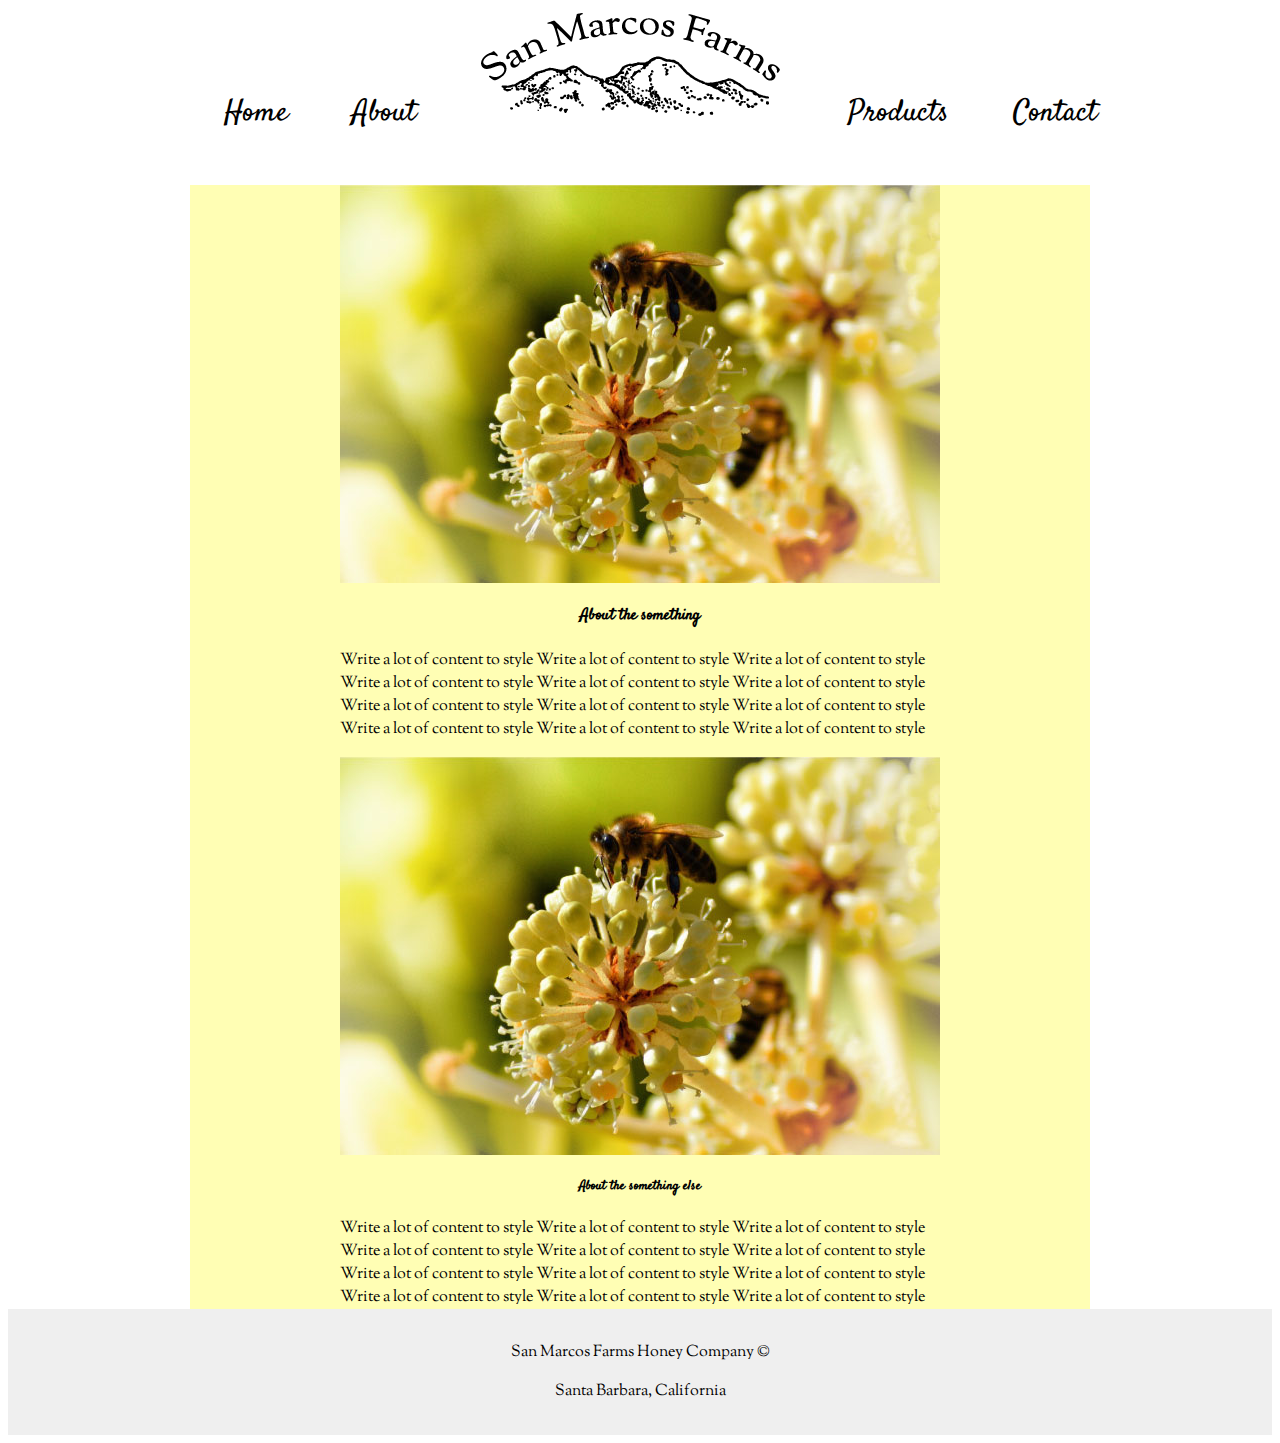
==== about.html @ f7de7f9f "add files" ====
<!doctype html>
<html>
<head>
<link href="css/styles.css" type="text/css" rel="stylesheet">
<link href="https://fonts.googleapis.com/css?family=Sorts+Mill+Goudy" rel="stylesheet">
<link href="https://fonts.googleapis.com/css?family=Satisfy" rel="stylesheet">
<link rel="shortcut icon" href="images/favicon.ico" type="image/x-icon">
<link rel="icon" href="images/favicon.ico" type="image/x-icon">
<meta charset="UTF-8">
<title>San Marcos Farms Honey Co.</title>
</head>

<body>
<nav>
	<ul>
   		<li><a href="index.html">Home</a></li>
        <li><a href="about.html">About</a></li>
        <li><img src="images/logo.gif" alt="logo"></li>
        <li><a href="products.html">Products</a></li>
        <li><a href="contact.html">Contact</a></li>
	</ul>

<!–– do I need home to signify home? ––>
</nav>

<div class="article"> 
<article>
	<figure>
    	<img src="images/bee.jpg" alt="bee"/>
     </figure>
     <h4>About the something</h4>
     <p> Write a lot of content to style Write a lot of content to style Write a lot of content to style Write a lot of content to style Write a lot of content to style Write a lot of content to style Write a lot of content to style Write a lot of content to style Write a lot of content to style Write a lot of content to style Write a lot of content to style Write a lot of content to style</p>
</article>

<article>
	<figure>
    	<img src="images/bee.jpg" alt="bee"/>
     </figure>
     <h5>About the something else</h5>
     <p> Write a lot of content to style Write a lot of content to style Write a lot of content to style Write a lot of content to style Write a lot of content to style Write a lot of content to style Write a lot of content to style Write a lot of content to style Write a lot of content to style Write a lot of content to style Write a lot of content to style Write a lot of content to style</p>
</article>
</div>

<footer> 
<p> San Marcos Farms Honey Company &copy </p> 
<p> Santa Barbara, California</p>
</footer>
</body>

</html>
---- css/styles.css ----
@charset "UTF-8";
/* CSS Document */

nav { background-color:white;
      width: 100%;
	  height: 127px;
	  text-align:center;
	}
ul{list-style-type:none;
margin:0;
	}	
	
li {
   	display:inline-block;
	line-height:127px;
	font-size:30px;
	padding: 0 30px;
	font-family: 'Satisfy', cursive;
	}	
a:link {
	text-decoration:none;
	color:black;
	}
	
a:visited{
	color:black
	}
a:hover{
	color:#FDED9A
	}
h1 {
	position:fixed;
	margin-top:50px;
	margin-right:500px;
	margin-left: 70px;
	}
	.yellow{
	margin-top:50px;
	width:100%;
	height:400px;
	background-color:#FDED9A;
	opacity:0.5;
	}
	
	.home{
		position:absolute;
		top:200px;
		left:45px;
		
		}
	.home h2 {
	font-family: 'Satisfy', cursive;
	}
	.home h3{
		
		width:300px;
		font-family: 'Sorts Mill Goudy', serif;
		
	
	}
	
.beekeeper img{
	position:absolute;
	top:220px;
	left:370px;
}	
#header {
	position:absolute;
	top:230px;
	left:40px;
	font-family:'Sorts Mill Goudy', serif;
	font-size:18px;
	}
	
footer {

  padding: 1rem;
  background-color: #efefef;
  text-align: center;
  font-family: 'Sorts Mill Goudy', serif;
	}
	


	/*Start About Page Styling*/
	
	figure img{
		display:block;
		margin:0 auto;
		
		}

		
		
	article h4{
		text-align:center;
		font-family: 'Satisfy', cursive;
		
		}
		article h5{
		text-align:center;
		font-family: 'Satisfy', cursive;
		
		}
		
	article p {
		display:block;
		margin: 0 auto;
		width:600px;
		font-family:'Sorts Mill Goudy', serif;
		}	
	
.article {
	background-color:#FFFEB4;
	width:900px;
	display: block;
	margin:0 auto;
	margin-top:50px;
	
	}
	
	/*Start Contact Page Styling*/
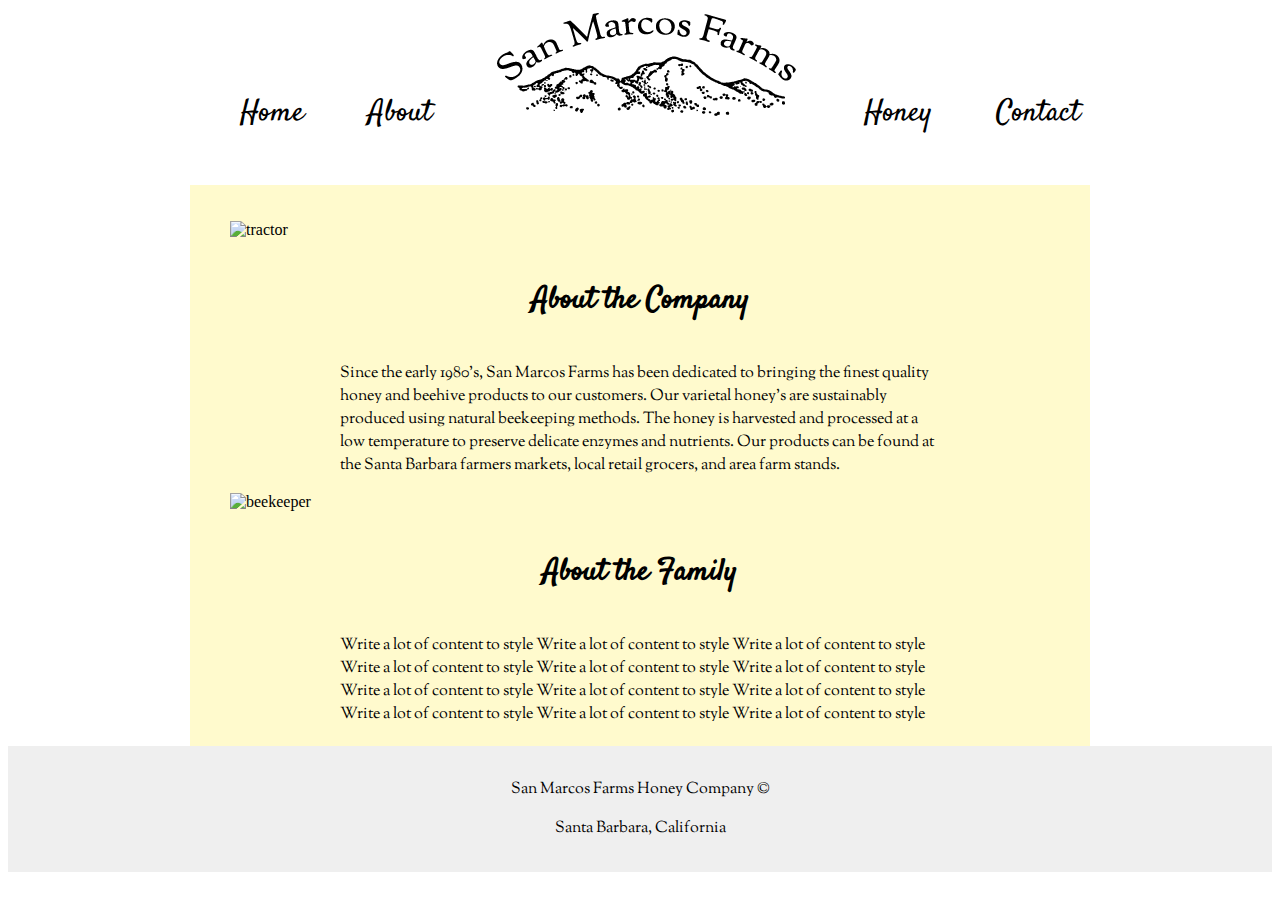
==== commit c64dab6a: "finished styling Honey page" ====
--- a/about.html
+++ b/about.html
@@ -16,27 +16,26 @@
    		<li><a href="index.html">Home</a></li>
         <li><a href="about.html">About</a></li>
         <li><img src="images/logo.gif" alt="logo"></li>
-        <li><a href="products.html">Products</a></li>
+        <li><a href="products.html">Honey</a></li>
         <li><a href="contact.html">Contact</a></li>
 	</ul>
-
-<!–– do I need home to signify home? ––>
 </nav>
 
+<!--articles both inside div, easier to style-->
 <div class="article"> 
 <article>
 	<figure>
-    	<img src="images/bee.jpg" alt="bee"/>
+    	<img src="images/tractor.jpg" alt="tractor" title="Photo by Don Cole">
      </figure>
-     <h4>About the something</h4>
-     <p> Write a lot of content to style Write a lot of content to style Write a lot of content to style Write a lot of content to style Write a lot of content to style Write a lot of content to style Write a lot of content to style Write a lot of content to style Write a lot of content to style Write a lot of content to style Write a lot of content to style Write a lot of content to style</p>
+     <h4>About the Company</h4>
+     <p> Since the early 1980's, San Marcos Farms has been dedicated to bringing the finest quality honey and beehive products to our customers. Our varietal honey's are sustainably produced using natural beekeeping methods. The honey is harvested and processed at a low temperature to preserve delicate enzymes and nutrients. Our products can be found at the Santa Barbara farmers markets, local retail grocers, and area farm stands.</p>
 </article>
 
 <article>
 	<figure>
-    	<img src="images/bee.jpg" alt="bee"/>
+    	<img src="images/eli.jpg" alt="beekeeper" title="Photo by Don Cole">
      </figure>
-     <h5>About the something else</h5>
+     <h4>About the Family</h4>
      <p> Write a lot of content to style Write a lot of content to style Write a lot of content to style Write a lot of content to style Write a lot of content to style Write a lot of content to style Write a lot of content to style Write a lot of content to style Write a lot of content to style Write a lot of content to style Write a lot of content to style Write a lot of content to style</p>
 </article>
 </div>
--- a/css/styles.css
+++ b/css/styles.css
@@ -1,31 +1,34 @@
 @charset "UTF-8";
 /* CSS Document */
+
+      /*start Home page styling*/
 
 nav { background-color:white;
       width: 100%;
 	  height: 127px;
 	  text-align:center;
 	}
-ul{list-style-type:none;
-margin:0;
+nav ul{
+	list-style-type:none;
+    margin:0;
 	}	
 	
-li {
+nav li {
    	display:inline-block;
 	line-height:127px;
 	font-size:30px;
 	padding: 0 30px;
 	font-family: 'Satisfy', cursive;
 	}	
-a:link {
+nav a:link {
 	text-decoration:none;
 	color:black;
 	}
 	
-a:visited{
+nav a:visited{
 	color:black
 	}
-a:hover{
+nav a:hover{
 	color:#FDED9A
 	}
 h1 {
@@ -34,35 +37,33 @@
 	margin-right:500px;
 	margin-left: 70px;
 	}
-	.yellow{
-	margin-top:50px;
+.yellow{
+	margin-top:50px;
+	margin-bottom:100px;
 	width:100%;
 	height:400px;
-	background-color:#FDED9A;
-	opacity:0.5;
-	}
-	
-	.home{
-		position:absolute;
-		top:200px;
-		left:45px;
-		
-		}
-	.home h2 {
-	font-family: 'Satisfy', cursive;
-	}
-	.home h3{
-		
-		width:300px;
-		font-family: 'Sorts Mill Goudy', serif;
-		
-	
+	background-color:lemonchiffon;
+	}
+	
+.home{
+	position:absolute;
+	top:200px;
+	left:45px;
+		
+		}
+.home h2 {
+	font-family: 'Satisfy', cursive;
+	
+	}
+.home h3{		
+	width:300px;
+	font-family: 'Sorts Mill Goudy', serif;
 	}
 	
 .beekeeper img{
 	position:absolute;
 	top:220px;
-	left:370px;
+	left:380px;
 }	
 #header {
 	position:absolute;
@@ -73,51 +74,153 @@
 	}
 	
 footer {
-
-  padding: 1rem;
-  background-color: #efefef;
-  text-align: center;
-  font-family: 'Sorts Mill Goudy', serif;
-	}
-	
-
-
-	/*Start About Page Styling*/
-	
-	figure img{
-		display:block;
-		margin:0 auto;
-		
-		}
-
-		
-		
-	article h4{
-		text-align:center;
-		font-family: 'Satisfy', cursive;
-		
-		}
-		article h5{
-		text-align:center;
-		font-family: 'Satisfy', cursive;
-		
-		}
-		
-	article p {
-		display:block;
-		margin: 0 auto;
-		width:600px;
-		font-family:'Sorts Mill Goudy', serif;
+     padding: 1rem;
+	 background-color: #efefef;
+	 text-align: center;
+     font-family: 'Sorts Mill Goudy', serif;
+		}
+	
+	/*start About page styling*/
+	
+figure img{
+	display:block;
+	margin:0 auto;
+		
+		}
+
+		
+article h4{
+	text-align:center;
+	font-family: 'Satisfy', cursive;
+		
+		}
+article h5{
+	text-align:center;
+	font-family: 'Satisfy', cursive;
+		
+		}
+		
+article p {
+	display:block;
+	margin: 0 auto;
+	width:600px;
+	font-family:'Sorts Mill Goudy', serif;
 		}	
 	
 .article {
-	background-color:#FFFEB4;
+	background-color:lemonchiffon;
 	width:900px;
 	display: block;
 	margin:0 auto;
 	margin-top:50px;
-	
-	}
-	
-	/*Start Contact Page Styling*/
-	+	padding-top:20px;
+	padding-bottom:20px;
+	
+	}
+	
+	/*start Contact Page Styling*/
+
+.contact{
+	float:left;
+	width:300px;
+	display:block;
+
+		}
+h4{
+	font-family:'Satisfy', cursive;
+	font-size:30px;
+
+		}
+.get{
+	margin-left: 200px;
+	width:200px;
+}
+	/*.contact p{
+		font-family:'Sorts Mill Goudy', serif;
+		}*/
+
+.contact ul{
+	padding:0;
+}
+
+.contact ul li{
+	font-family:'Sorts Mill Goudy', serif;
+	font-size:15px;
+	list-style-type:none;
+	margin-left:200px; 
+	width:300px;
+		}
+
+.button {
+    background-color: black;
+    border: none;
+    color: white;
+    padding: 10px 20px;
+    text-align: center;
+    text-decoration: none;
+    font-size: 10px;
+	border-radius: 4px;
+	clear:both;
+		}	
+.ttt{
+	margin:0px;
+	padding:0px;
+	font-family:'Sorts Mill Goudy', serif;
+	width:300px;
+	display: inline-block;
+	margin-left:300px;
+     }
+.wrapper {
+	width:100%;
+	background-color:lemonchiffon;
+	margin-top:50px;
+		
+		}
+/*Start Honey page styling*/
+
+.sage{
+	margin-top:50px;
+	margin-left: 50px;
+	margin-bottom:40px;
+	background-color: lemonchiffon;
+	padding-left:30px;
+	padding-top:10px;
+	padding-bottom:10px;
+	width:325px;
+	height:540px;
+	overflow: scroll;
+}
+
+h5 {
+	font-family: 'Satisfy', cursive;
+	font-size: 20px;
+	line-height:0;
+	}
+h6 {
+		
+	width:300px;
+	font-family: 'Sorts Mill Goudy', serif;
+	font-size: 13px;
+	line-height:2;
+}
+.honey img{
+	position:absolute;
+	top:185px;
+	left:440px;
+	margin-bottom: 300px;
+	width:430px;
+}
+.product img{
+	position:absolute;
+	top:508px;
+	left:440px;
+	width:350px;
+}
+
+.jar img{
+	position:absolute;
+	top:185px;
+	left:800px;
+	width:390px;
+}
+
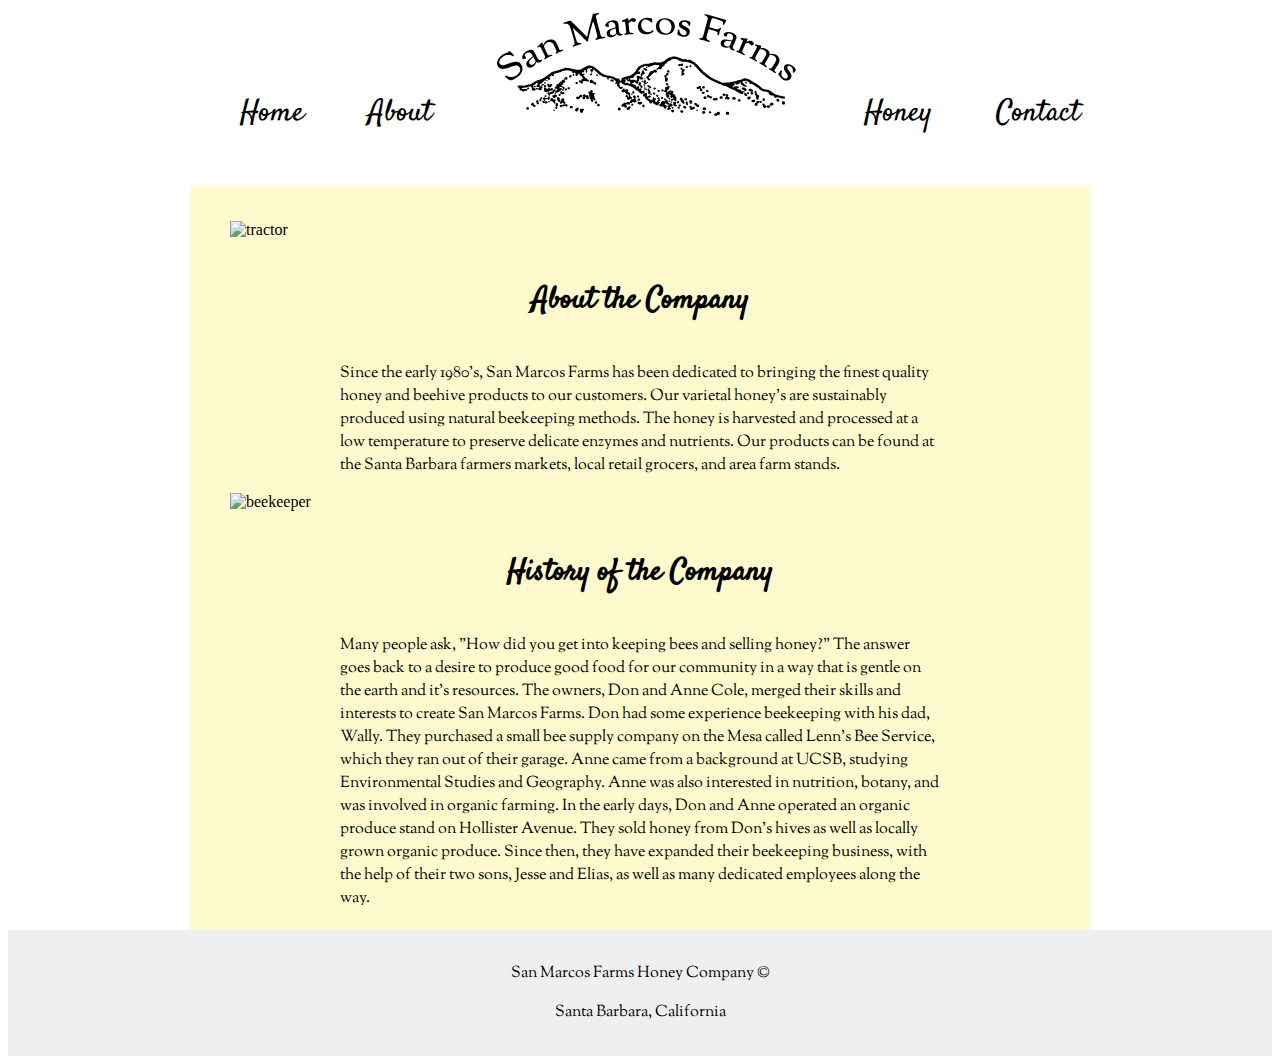
==== commit 510f1322: "added text to About page" ====
--- a/about.html
+++ b/about.html
@@ -35,8 +35,8 @@
 	<figure>
     	<img src="images/eli.jpg" alt="beekeeper" title="Photo by Don Cole">
      </figure>
-     <h4>About the Family</h4>
-     <p> Write a lot of content to style Write a lot of content to style Write a lot of content to style Write a lot of content to style Write a lot of content to style Write a lot of content to style Write a lot of content to style Write a lot of content to style Write a lot of content to style Write a lot of content to style Write a lot of content to style Write a lot of content to style</p>
+     <h4>History of the Company</h4>
+     <p>Many people ask, "How did you get into keeping bees and selling honey?" The answer goes back to a desire to produce good food for our community in a way that is gentle on the earth and it's resources.  The owners, Don and Anne Cole, merged their skills and interests to create San Marcos Farms. Don had some experience beekeeping with his dad, Wally. They purchased a small bee supply company on the Mesa called Lenn's Bee Service, which they ran out of their garage. Anne came from a background at UCSB, studying Environmental Studies and Geography. Anne was also interested in nutrition, botany, and was involved in organic farming. In the early days, Don and Anne operated an organic produce stand on Hollister Avenue. They sold honey from Don's hives as well as locally grown organic produce. Since then, they have expanded their beekeeping business, with the help of their two sons, Jesse and Elias, as well as many dedicated employees along the way.</p>
 </article>
 </div>
 
